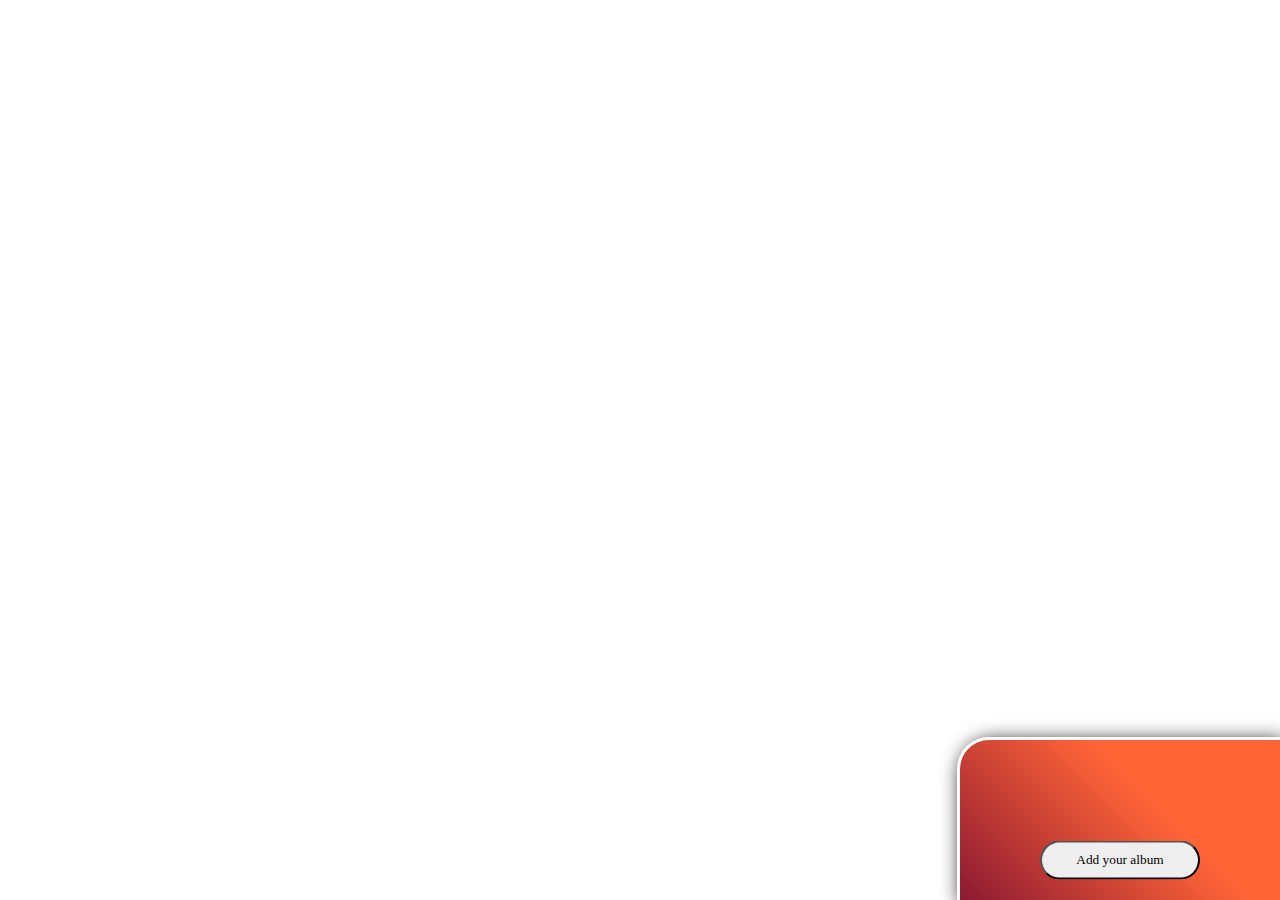
==== index.html @ fafc994e "Rename demo.html to index.html" ====
<!DOCTYPE html>
<html>
  <head>
    <title>Spotify Playlist Embed Demo</title>
    <script src="spotify-playlist.js"></script>
    <link rel="stylesheet" href="spotify-playlist.css" />
  </head>
  <body></body>
</html>
---- spotify-playlist.css ----
#spotify-container {
  background: linear-gradient(45deg, #8c1932, #ff6437 60%);
  position: fixed;
  bottom: 0;
  right: 0;
  width: 20rem;
  height: 10rem;
  border-top-left-radius: 2rem;
  border: solid #fff;
  border-style: solid none none solid;
  filter: drop-shadow(4px 4px 10px #000);
  z-index: 110000 !important;
}
#album-button,
.button-size,
#album-ok {
  width: 100%;
  border-radius: 2rem;
  height: fit-content;
  padding: 0.6rem;
  font-family: Montserrat Alternates;
}
#album-button:hover,
#album-ok:hover {
  filter: drop-shadow(rgba(0, 0, 0, 0.5) 0 0 4px);
}
#add-album {
  display: inline-block;
  text-align: center;
}
#add-album > * {
  max-width: 50%;
}
#album-ok {
  width: fit-content !important;
  background: rgb(130, 180, 226);
  color: white;
}
#album-ok:hover {
  background: rgb(86, 158, 224);
}
#album-input {
  border: black solid 2px;
}
button#change-link {
  top: 10px;
  right: 10px;
  position: absolute;
  border-radius: 2rem;
  padding: 0.5rem;
  width: 2rem;
  height: 2rem;
  filter: drop-shadow(0 0 4px black);
  background: rgb(86, 158, 224);
  color: white;
  font-size: 1.5rem;
  line-height: 1rem;
  vertical-align: 50%;
  cursor: pointer;
}
button {
  cursor: pointer;
}
#player-minimize {
  position: fixed;
  bottom: 10rem;
  right: 10rem;
  background: white;
  z-index: 110001;
  padding: 0.5rem;
  transform: translateX(50%);
  border-radius: 2rem 2rem 0rem 0rem;
  cursor: pointer;
  height: 1.5rem;
  text-align: center;
  font-size: 3rem;
  line-height: 0.2rem;
}
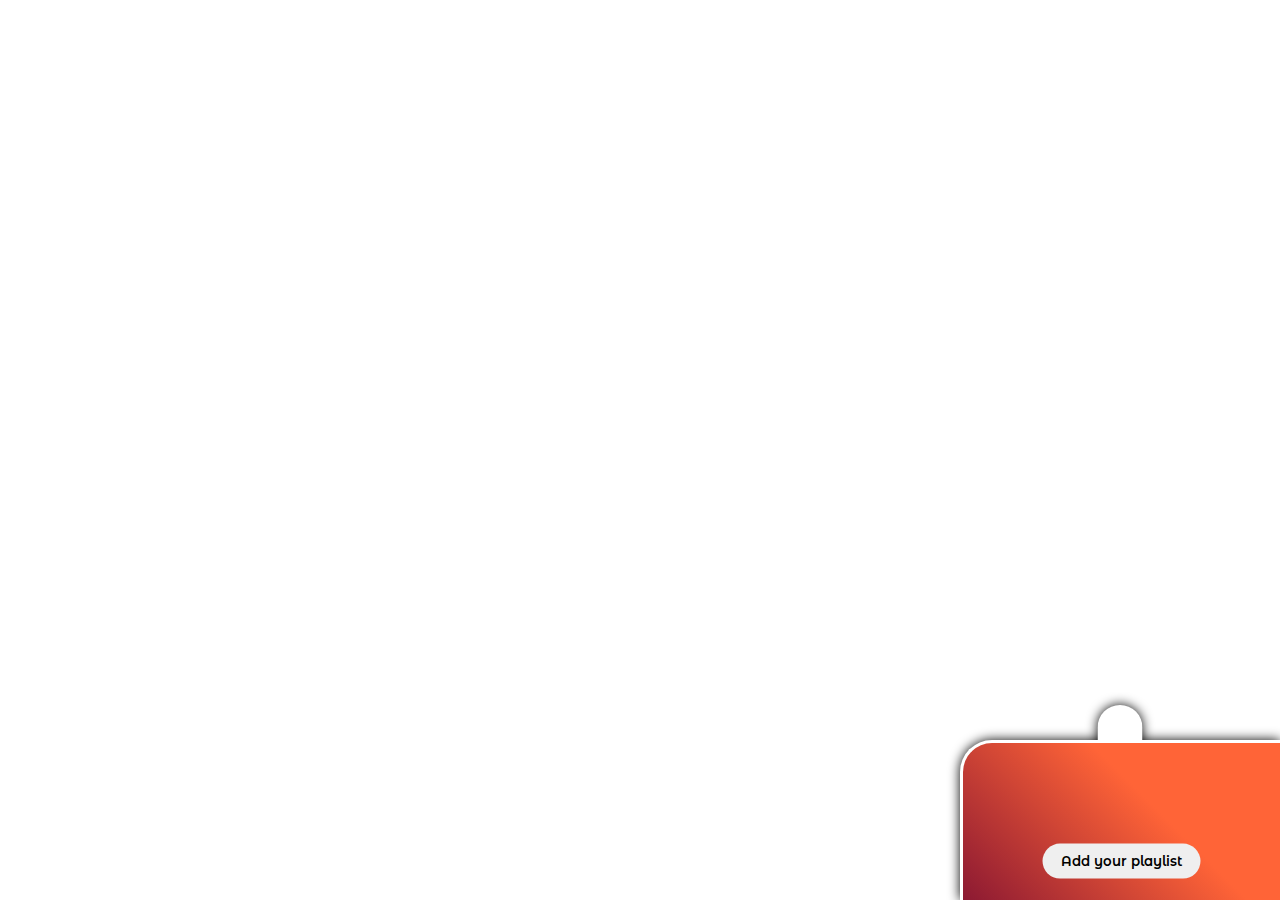
==== commit 53bd7e97: "demo page now actually shows the popup without it needing to be maximized" ====
--- a/index.html
+++ b/index.html
@@ -4,6 +4,11 @@
     <title>Spotify Playlist Embed Demo</title>
     <script src="spotify-playlist.js"></script>
     <link rel="stylesheet" href="spotify-playlist.css" />
+    <script type="text/javascript">
+      setTimeout(function () {
+        document.getElementById("spotify-playlist").className = "";
+      }, 700);
+    </script>
   </head>
   <body></body>
 </html>
--- a/spotify-playlist.css
+++ b/spotify-playlist.css
@@ -1,3 +1,4 @@
+@import url("https://fonts.googleapis.com/css2?family=Montserrat+Alternates:wght@400;500;600;700&display=swap");
 #spotify-container {
   background: linear-gradient(45deg, #8c1932, #ff6437 60%);
   position: fixed;
@@ -6,9 +7,9 @@
   width: 20rem;
   height: 10rem;
   border-top-left-radius: 2rem;
-  border: solid #fff;
+  border: solid #fff 0.2rem;
   border-style: solid none none solid;
-  filter: drop-shadow(4px 4px 10px #000);
+  /*filter: drop-shadow(4px 4px 10px #000);*/
   z-index: 110000 !important;
 }
 #album-button,
@@ -18,7 +19,9 @@
   border-radius: 2rem;
   height: fit-content;
   padding: 0.6rem;
-  font-family: Montserrat Alternates;
+  font-family: "Montserrat Alternates", sans-serif;
+  font-weight: 600 !important;
+  border: none !important;
 }
 #album-button:hover,
 #album-ok:hover {
@@ -35,12 +38,13 @@
   width: fit-content !important;
   background: rgb(130, 180, 226);
   color: white;
+  border: none !important;
 }
 #album-ok:hover {
   background: rgb(86, 158, 224);
 }
 #album-input {
-  border: black solid 2px;
+  border: black solid 2px !important;
 }
 button#change-link {
   top: 10px;
@@ -50,29 +54,180 @@
   padding: 0.5rem;
   width: 2rem;
   height: 2rem;
-  filter: drop-shadow(0 0 4px black);
+  /*filter: drop-shadow(0 0 4px black);*/
   background: rgb(86, 158, 224);
   color: white;
   font-size: 1.5rem;
   line-height: 1rem;
   vertical-align: 50%;
   cursor: pointer;
+  border: none !important;
 }
 button {
   cursor: pointer;
 }
+#spotify-player {
+  border-top-left-radius: 1.8rem;
+  width: 100%;
+  height: 100%;
+}
 #player-minimize {
-  position: fixed;
+  position: absolute;
   bottom: 10rem;
   right: 10rem;
   background: white;
-  z-index: 110001;
+  z-index: 110000;
   padding: 0.5rem;
   transform: translateX(50%);
   border-radius: 2rem 2rem 0rem 0rem;
   cursor: pointer;
-  height: 1.5rem;
+  height: 0.5rem;
   text-align: center;
   font-size: 3rem;
-  line-height: 0.2rem;
-}
+  width: 1.1rem;
+  min-width: 45px;
+  min-height: 35px;
+  transition: background-position-y 0.5s ease-in-out,
+    line-height 0.5s ease-in-out;
+  background-position-y: 35px;
+  background-repeat: no-repeat;
+  line-height: 3rem !important;
+}
+#player-minimize.minus {
+  line-height: 0.2rem !important;
+}
+#album-input {
+  text-align: center;
+}
+iframe {
+  user-select: none;
+}
+
+#spotify-playlist {
+  filter: drop-shadow(0 0 6px black) !important;
+  position: fixed;
+  bottom: 0px;
+  right: 0px;
+  transform: none;
+  transition: transform 0.35s ease-in-out;
+  z-index: 120000;
+}
+#player-minimize.plus {
+  font-size: 1.5rem !important;
+  font-weight: 600 !important;
+  /*line-height: 0.7rem !important;*/
+  color: transparent;
+  background-image: url(https://sander.vonk.productions/spotify-playlist/img/spotify.png);
+  background-size: contain;
+  background-color: white;
+  background-position-y: 0px;
+}
+#spotify-playlist.minimized {
+  transform: translateY(10rem);
+}
+#spotify-playlist * {
+  box-sizing: border-box !important;
+}
+#add-album {
+  position: absolute !important;
+  bottom: 25%;
+  right: 50%;
+  transform: translate(50%, 50%);
+  width: 100%;
+}
+.background-filter {
+  filter: contrast(0.5) saturate(0);
+}
+
+@media (hover: none), (max-width: 768px), (max-device-width: 768px) {
+  #spotify-playlist {
+    width: 100% !important;
+    z-index: 999999999 !important;
+  }
+  #spotify-playlist.minimized {
+    transform: translateY(40vh);
+  }
+  #spotify-playlist > * {
+    z-index: 999999999 !important;
+  }
+  iframe {
+    z-index: 0;
+  }
+  #player-minimize {
+    background-position-y: 6vh !important;
+  }
+  #player-minimize.plus {
+    background-position-y: 0.5vh !important;
+  }
+  #player-minimize {
+    right: 50% !important;
+    bottom: 40vh !important;
+    padding: 5% !important;
+    text-align: center !important;
+    font-size: 10vh !important;
+    width: fit-content !important;
+    line-height: 20vh !important;
+    min-height: 7vh !important;
+    border-top-left-radius: 50rem;
+    border-top-right-radius: 50rem;
+    width: 9vh !important;
+    background-size: 90% !important;
+    background-position-x: center;
+    user-select: none;
+  }
+  #player-minimize.minus {
+    line-height: 1vh !important;
+    font-size: 10vh !important;
+    font-weight: 400 !important;
+  }
+  #spotify-container {
+    width: 100% !important;
+    height: 40vh;
+    border-left: none;
+    border-top-left-radius: 0px !important;
+    border-top-width: 0.5vh;
+    z-index: 999999999;
+  }
+  #spotify-player {
+    border-top-left-radius: 0rem;
+    /*
+    width: 75%;
+    height: 75%;
+    transform: scale(1.34);
+    transform-origin: top left;
+    */
+  }
+  #album-button {
+    font-size: 3vh;
+    max-width: 75%;
+    border-radius: 10rem;
+    padding: 2vh;
+  }
+  #album-input,
+  #album-ok,
+  #change-link {
+    font-size: 4vw;
+    max-width: 75%;
+    border-radius: 20rem !important;
+    padding: 5vw;
+  }
+  /*might comment the below later*/
+  button#album-ok {
+    width: 75% !important;
+    margin-top: 1vh;
+  }
+  /*end of what i would comment*/
+  #album-ok,
+  #change-link {
+    width: 10vw !important;
+    height: 10vw !important;
+    background: rgb(86, 158, 224);
+    z-index: 1;
+    line-height: 2vh !important;
+  }
+  button#change-link {
+    font-size: 8vw !important;
+    top: 1rem;
+    right: 1rem;
+  }
+}
